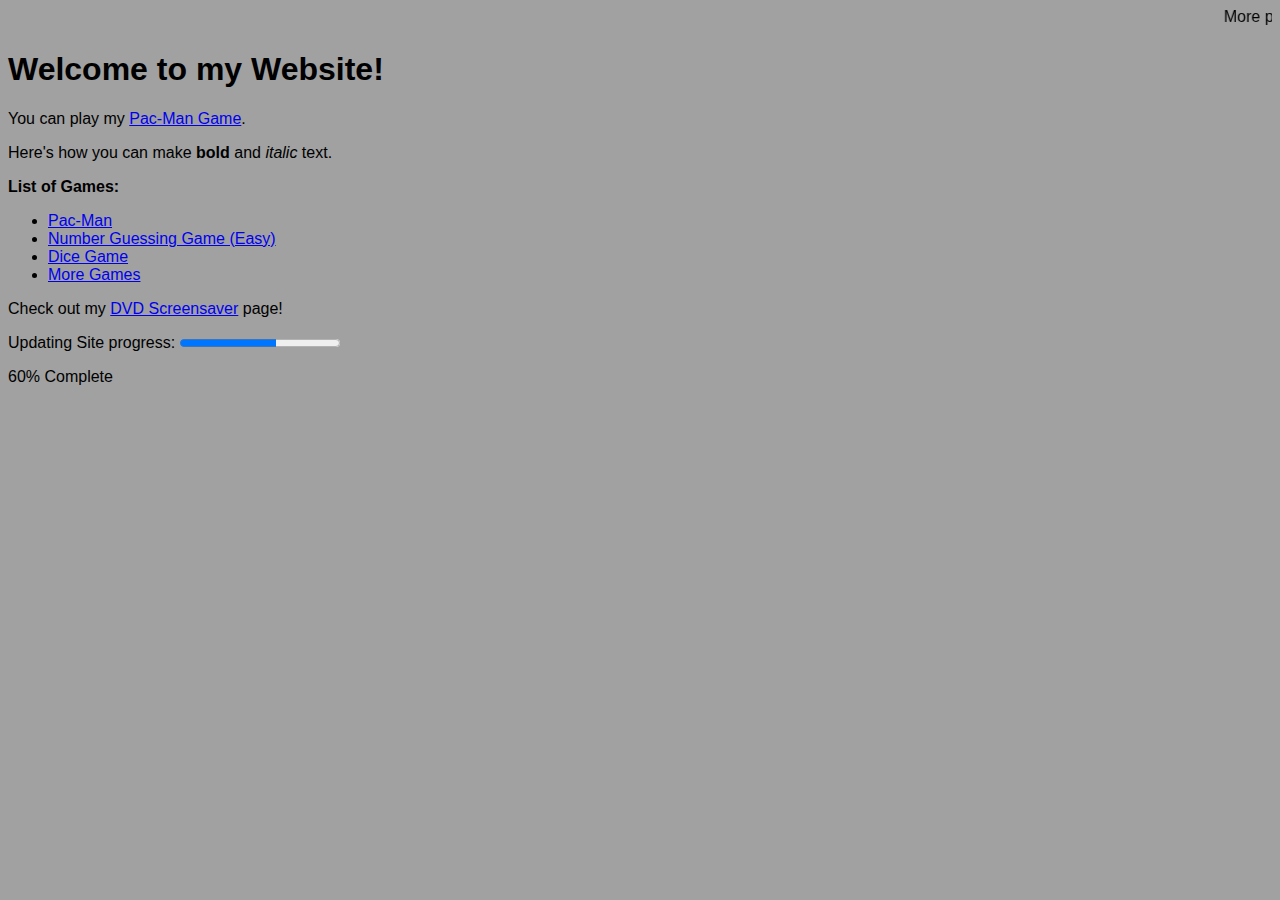
==== index.html @ 51fddd5d "Added site files" ====
<!DOCTYPE html>
<html>
  <head>
    <meta charset="UTF-8">
    <meta name="viewport" content="width=device-width, initial-scale=1.0">
    <title>Craxel's Site</title>
    <!-- The style.css file allows you to change the look of your web pages.
         If you include the next line in all your web pages, they will all share the same look.
         This makes it easier to make new pages for your site. -->
    <link href="/style.css" rel="stylesheet" type="text/css" media="all">
    <link rel="icon" type="image/x-icon" href="https://craxelgaming2100.neocities.org/data/img/favicon.ico">
  </head>
  <body>
    <marquee>More pages are coming! :D</marquee>
    
    <h1>Welcome to my Website!</h1>

    <p>You can play my <a href="/games/pacmangame">Pac-Man Game</a>.</p>

    <p>Here's how you can make <strong>bold</strong> and <em>italic</em> text.</p>

    <p><strong>List of Games:</strong></p>

    <ul>
      <li><a href="games/pacmangame">Pac-Man</a></li>
      <li><a href="games/numberguess">Number Guessing Game (Easy)</a></li>
      <li><a href="games/dice">Dice Game</a></li>
      <li><a href="games">More Games</a></li>
    </ul>
    
    <p>Check out my <a href="fun/dvdtext">DVD Screensaver</a> page!</p>
    
<label for="pageprogress">Updating Site progress:</label>
<progress id="pageprogress" value="60" max="100"> 60% </progress>
<p>60% Complete</p>

    
  </body>
</html>
---- style.css ----
/* style.css file for Craxel's Site */
   
/* Wait, how are you here??? */

body {
  background-color: #a1a1a1;
  color: black;
  font-family: 'Open Sans', sans-serif;
}
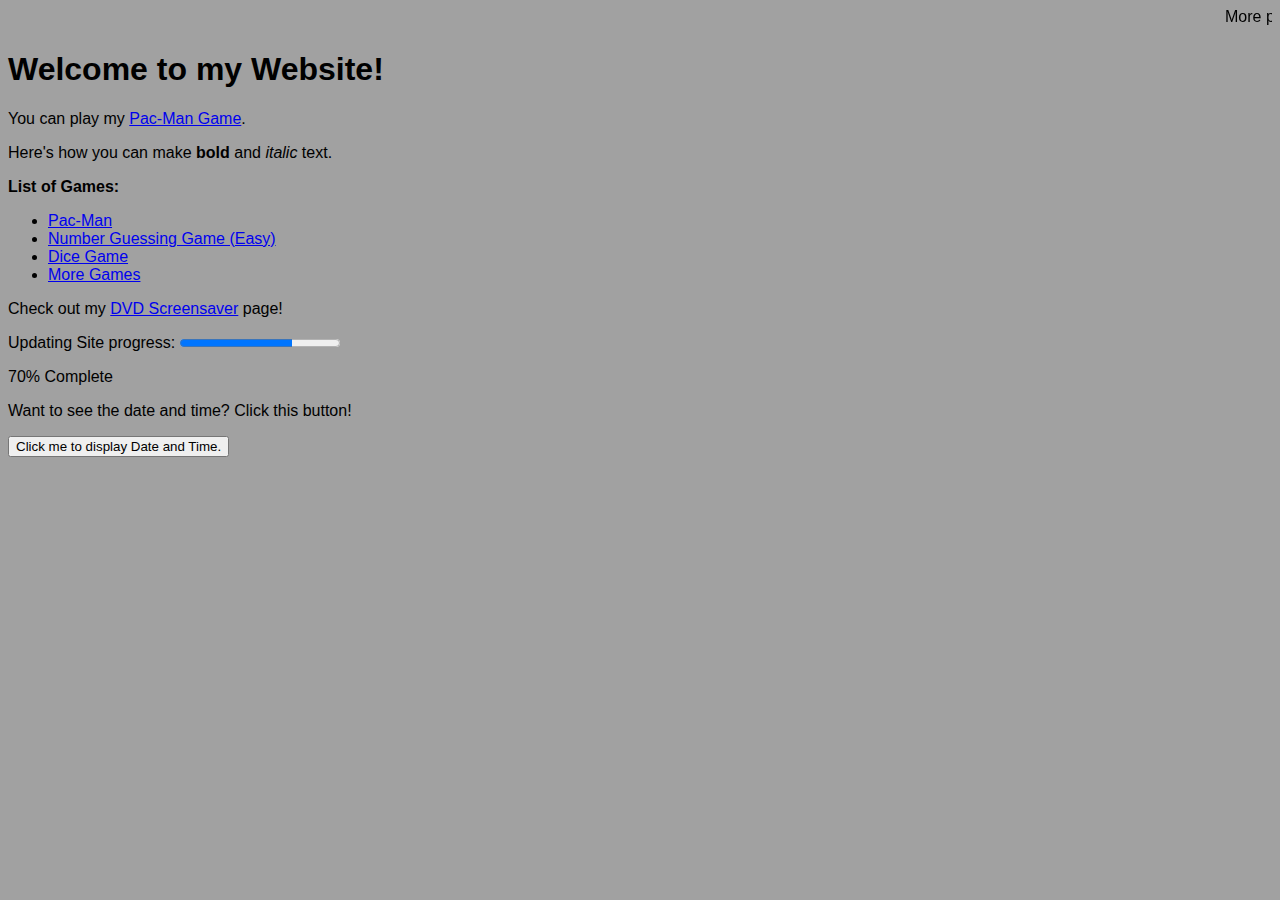
==== commit d3ebbea7: "Update index page" ====
--- a/index.html
+++ b/index.html
@@ -31,8 +31,15 @@
     <p>Check out my <a href="fun/dvdtext">DVD Screensaver</a> page!</p>
     
 <label for="pageprogress">Updating Site progress:</label>
-<progress id="pageprogress" value="60" max="100"> 60% </progress>
-<p>60% Complete</p>
+<progress id="pageprogress" value="70" max="100"> 70% </progress>
+<p>70% Complete</p>
+
+<p>Want to see the date and time? Click this button!</p>
+<button type="button"
+onclick="document.getElementById('date').innerHTML = Date()">
+Click me to display Date and Time.</button>
+
+<p id="date"></p>
 
     
   </body>
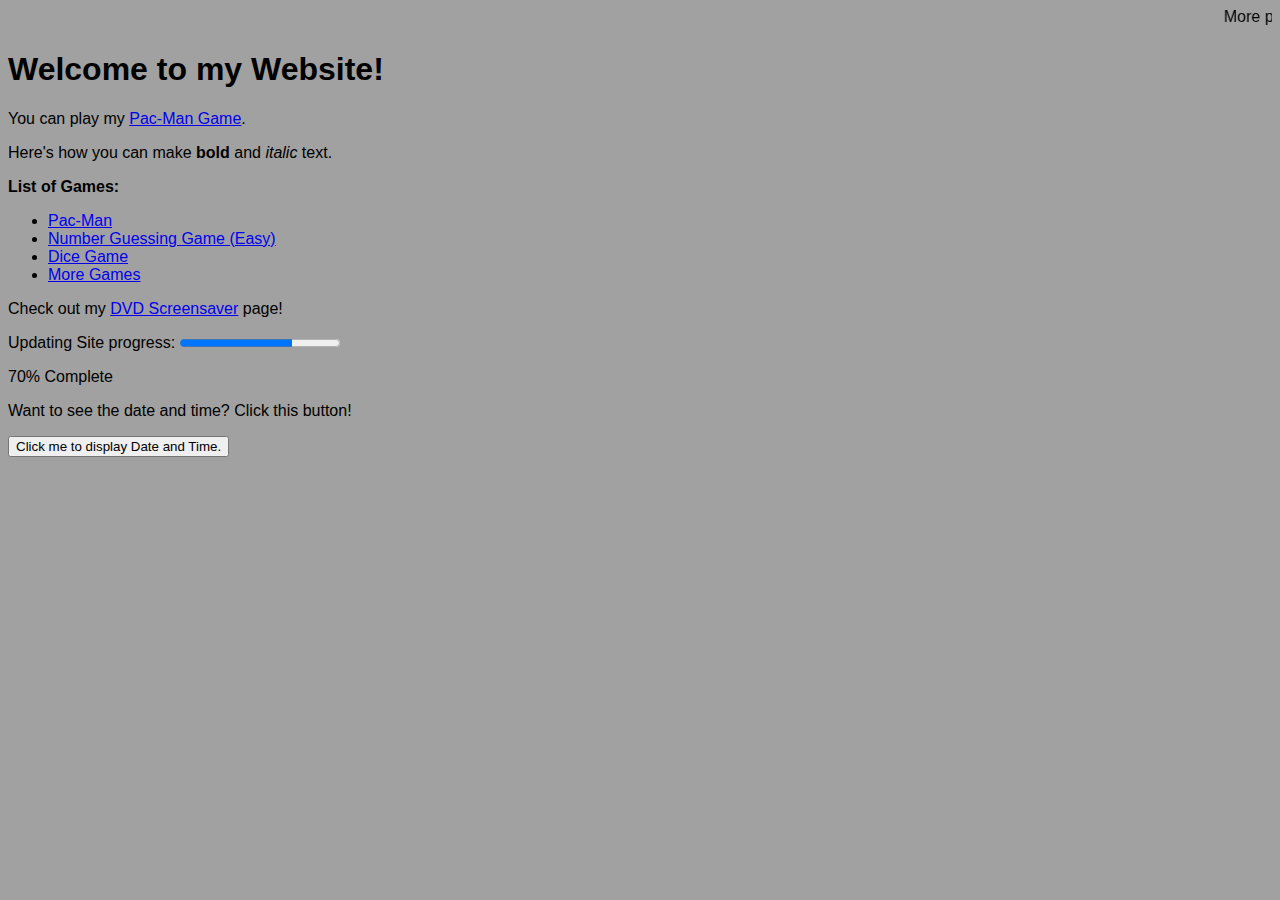
==== commit a2d9317a: "Update index page" ====
--- a/index.html
+++ b/index.html
@@ -41,6 +41,8 @@
 
 <p id="date"></p>
 
+<noscript>Sorry, your browser does not support JavaScript!</noscript>
+
     
   </body>
 </html>
